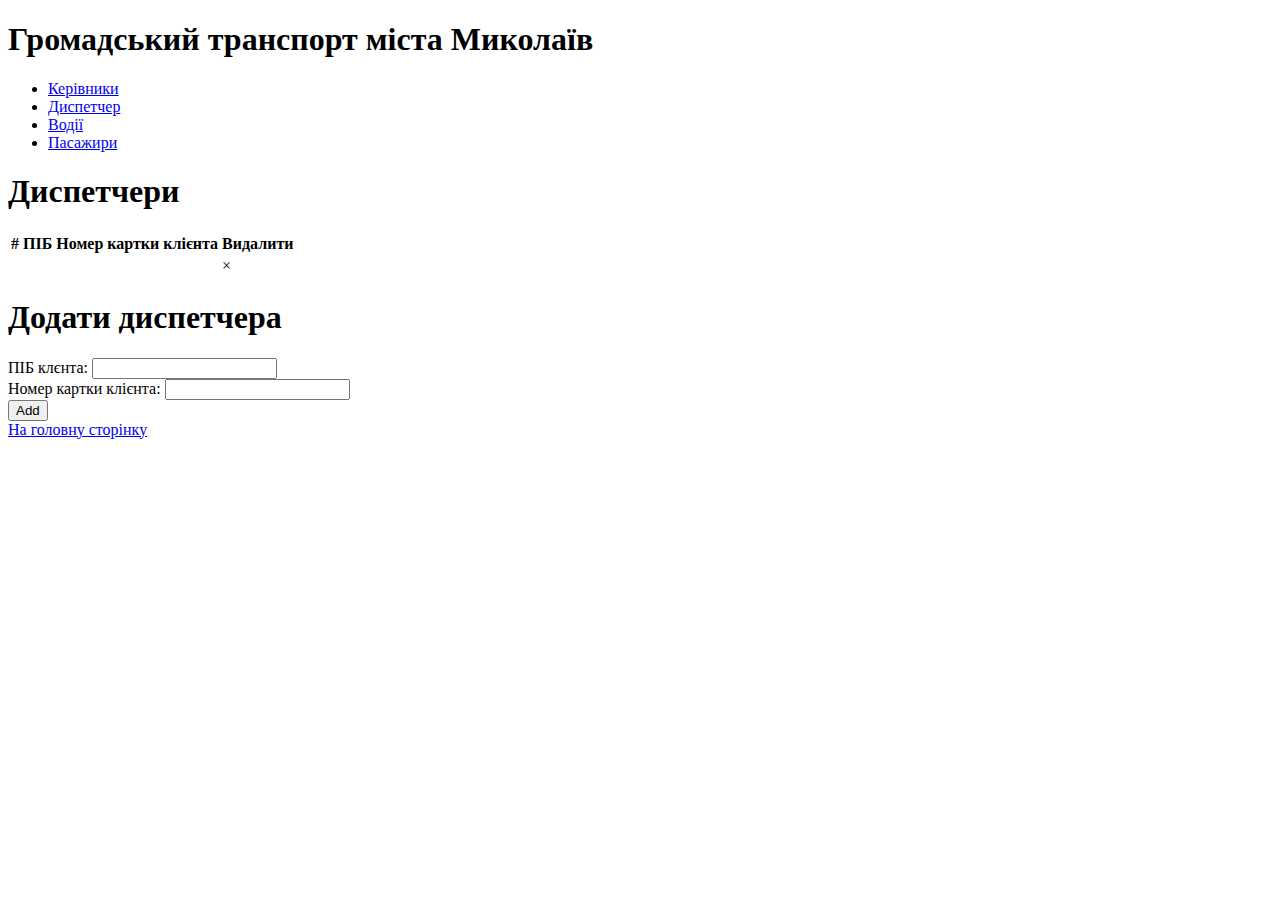
==== src/main/resources/templates/views/clients.html @ ec2b3f86 "Finished work for all controllers and html`s" ====
<!DOCTYPE html>
<html xmlns:th="http://www.thymeleaf.org">
<head>
    <meta charset="UTF-8">
    <title>Managers</title>
    <link rel="stylesheet" href="styles.css">
    <link rel="preconnect" href="https://fonts.googleapis.com">
    <link rel="preconnect" href="https://fonts.gstatic.com" crossorigin>
    <link href="https://fonts.googleapis.com/css2?family=Montserrat:wght@300&display=swap" rel="stylesheet">
</head>
<body>
  <h1 class="head_text">Громадський транспорт міста Миколаїв</h1>
  <ul class="menu-main">
    <li><a href="/managers">Керівники</a></li>
    <li><a href="/dispatchers">Диспетчер</a></li>
    <li><a href="/drivers">Водії</a></li>
    <li><a href="/clients">Пасажири</a></li>
  </ul>

  <div class="wrapper">
    <h1>Диспетчери</h1>
    <table class="database_table">
      <thead>
      <tr>
        <th>#</th>
        <th>ПІБ</th>
        <th>Номер картки клієнта</th>
        <th>Видалити</th>
      </tr>
      </thead>
      <tbody>
      <tr th:each="c : ${clients}">
        <td th:text="${c.id}"></td>
        <td th:text="${c.clientFullName}"></td>
        <td th:text="${c.clientCard}"></td>
        <td><a th:href="@{/clients/{id}(id=${c.id})}" class="button_table">×</a></td>
      </tr>
      </tbody>
    </table>
  </div>
  <div class="enter_div">
      <h1>Додати диспетчера</h1>
      <form action="clients/add_client" method="post" class="enter_form">
        <div class="field">
          <label for="client_name">ПІБ клєнта: </label>
          <input type="text" name="clientName" id="client_name">
          <br>
        </div>
        <div class="field">
          <label for="client_card_number">Номер картки клієнта:</label>
          <input type="text" name="clientCardNumber" id="client_card_number">
          <br>
        </div>
        <input type="submit" value="Add">
      </form>
      <a href="/index" class="nav_button">На головну сторінку</a>
    </div>
</body>
</html>
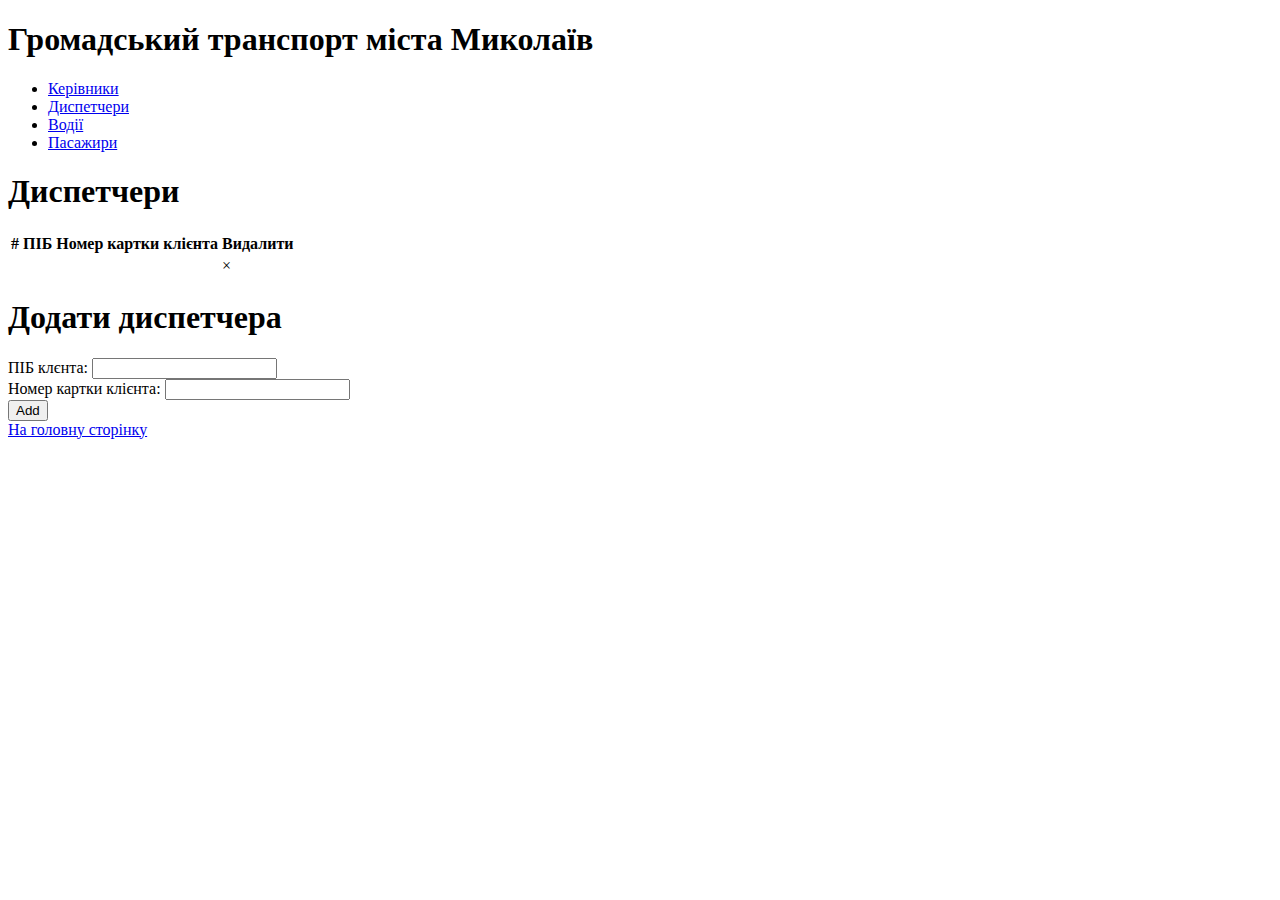
==== commit 959851a2: "Fix head menu on web-page" ====
--- a/src/main/resources/templates/views/clients.html
+++ b/src/main/resources/templates/views/clients.html
@@ -12,7 +12,7 @@
   <h1 class="head_text">Громадський транспорт міста Миколаїв</h1>
   <ul class="menu-main">
     <li><a href="/managers">Керівники</a></li>
-    <li><a href="/dispatchers">Диспетчер</a></li>
+    <li><a href="/dispatchers">Диспетчери</a></li>
     <li><a href="/drivers">Водії</a></li>
     <li><a href="/clients">Пасажири</a></li>
   </ul>
